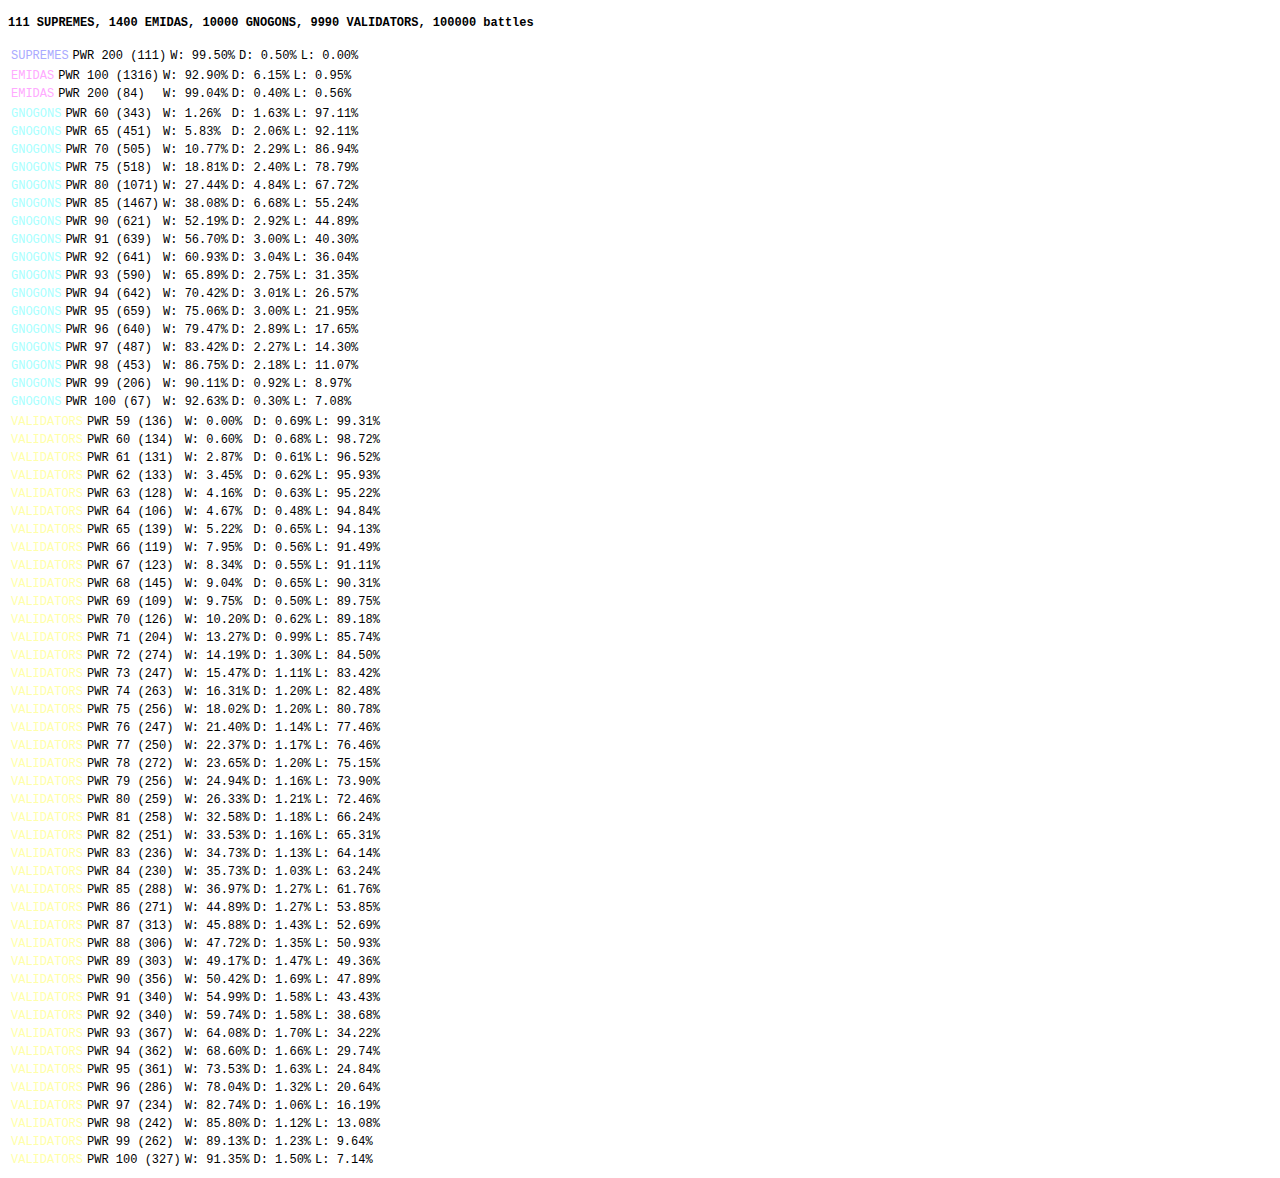
==== batte.html @ b6409891 "Add battle" ====
<!DOCTYPE html>
<html lang="en">
  <head>
    <meta charset="UTF-8" />
    <meta http-equiv="X-UA-Compatible" content="IE=edge" />
    <meta name="viewport" content="width=device-width, initial-scale=1.0" />
    <title>GNG Mining</title>
    <link
      href="https://cdn.jsdelivr.net/npm/bootstrap@5.0.2/dist/css/bootstrap.min.css"
      rel="stylesheet"
      integrity="sha384-EVSTQN3/azprG1Anm3QDgpJLIm9Nao0Yz1ztcQTwFspd3yD65VohhpuuCOmLASjC"
      crossorigin="anonymous"
    />
  </head>
  <body style="font-size: 12px">
    <script>
      const WIN = 1;
      const DRAW = 0;
      const LOSE = -1;
      const ROUNDS = 100000;
      const TYPE = {
        SUPREMES: 0,
        EMIDAS: 1,
        GNOGONS: 2,
        VALIDATORS: 3,
      };
      const HEROES = [
        {
          200: 111,
        },
        {
          100: 1316,
          200: 84,
        },
        {
          60: 343,
          65: 451,
          70: 505,
          75: 518,
          80: 1071,
          85: 1467,
          90: 621,
          91: 639,
          92: 641,
          93: 590,
          94: 642,
          95: 659,
          96: 640,
          97: 487,
          98: 453,
          99: 206,
          100: 67,
        },
        {
          59: 136,
          60: 134,
          61: 131,
          62: 133,
          63: 128,
          64: 106,
          65: 139,
          66: 119,
          67: 123,
          68: 145,
          69: 109,
          70: 126,
          71: 204,
          72: 274,
          73: 247,
          74: 263,
          75: 256,
          76: 247,
          77: 250,
          78: 272,
          79: 256,
          80: 259,
          81: 258,
          82: 251,
          83: 236,
          84: 230,
          85: 288,
          86: 271,
          87: 313,
          88: 306,
          89: 303,
          90: 356,
          91: 340,
          92: 340,
          93: 367,
          94: 362,
          95: 361,
          96: 286,
          97: 234,
          98: 242,
          99: 262,
          100: 327,
        },
      ];

      const getInterval = (type = TYPE.UNKNOWN, start = 0, source) => {
        const interval = {};
        let prev = start;
        for (let key in source) {
          prev += source[key];
          interval[prev] = { type, value: +key };
        }
        return interval;
      };
      const getRand = (min, max, exclude = null) => {
        let rand = null;
        while (rand === null || rand === exclude) {
          rand = Math.floor(Math.random() * (max - min)) + min;
        }
        return rand;
      };
      const getObjForId = (id, list) => {
        let value = {};
        for (let key in list) {
          if (id <= key) {
            return list[key];
          }
        }
        return value;
      };
      const getIdForPower = (power, list) => {
        let id = 0;
        for (let key in list) {
          if (power >= key) {
            id += list[key].value;
          }
        }
        return id;
      };
      const battle = (my_power, my_id, my_type, interval, length) => {
        const opponent_id = getRand(1, length, my_id);
        const { value: opponent_power, type: opponent_type } = getObjForId(opponent_id, interval);
        if (my_power > opponent_power) return WIN;
        if (my_power < opponent_power) return LOSE;
        if (my_type < opponent_type) return WIN;
        if (my_type > opponent_type) return LOSE;
        return DRAW;
      };

      const TYPE_LIST = Object.values(TYPE);
      const TYPE_NAMES = Object.keys(TYPE);
      const TYPE_COLORS = ['#aaaaff', '#ffaaff', '#aaffff', '#ffffaa'];
      const COUNT = HEROES.map((hero) => Object.values(hero).reduce((prev, current) => prev + current, 0));
      const TOTAL_COUNT = COUNT.reduce((prev, current) => prev + current, 0);

      let prevCount = 0;
      const INTERVAL = Object.assign(
        {},
        ...TYPE_LIST.map((type) => {
          const interval = getInterval(type, prevCount, HEROES[type]);
          prevCount += COUNT[type];
          return interval;
        }),
      );

      const el = document.createElement('code');
      document.body.appendChild(el);
      const render = (t) => (el.innerHTML += t);

      render(`<h4>${TYPE_LIST.map((type) => `${COUNT[type]} ${TYPE_NAMES[type]}`).join(', ')}, ${ROUNDS} battles</h4>`);

      TYPE_LIST.forEach((type) => {
        let output =
          '<table class="table table-condensed table-hover table-dark mb-0 table-striped" style="table-layout: fixed;"><tbody>';
        Object.keys(HEROES[type]).forEach((pwr) => {
          const stats = {
            [WIN]: 0,
            [DRAW]: 0,
            [LOSE]: 0,
          };

          const my_power = pwr;
          const my_id = getIdForPower(my_power, HEROES[type]);
          const my_type = type;

          for (let i = 0; i < ROUNDS; i++) {
            stats[battle(my_power, my_id, my_type, INTERVAL, TOTAL_COUNT)]++;
          }

          output += `<tr>\
          <td style="color: ${TYPE_COLORS[type]};">${TYPE_NAMES[type]}</td>
          <td>PWR ${my_power} (${HEROES[type][my_power]})</td>
          <td>W: ${((stats[WIN] * 100) / ROUNDS).toFixed(2)}%</td>
          <td>D: ${((stats[DRAW] * 100) / ROUNDS).toFixed(2)}%</td>
          <td>L: ${((stats[LOSE] * 100) / ROUNDS).toFixed(2)}%</td>
        `;
        });
        output += '</tbody></table>';
        render(output);
      });
    </script>
  </body>
</html>
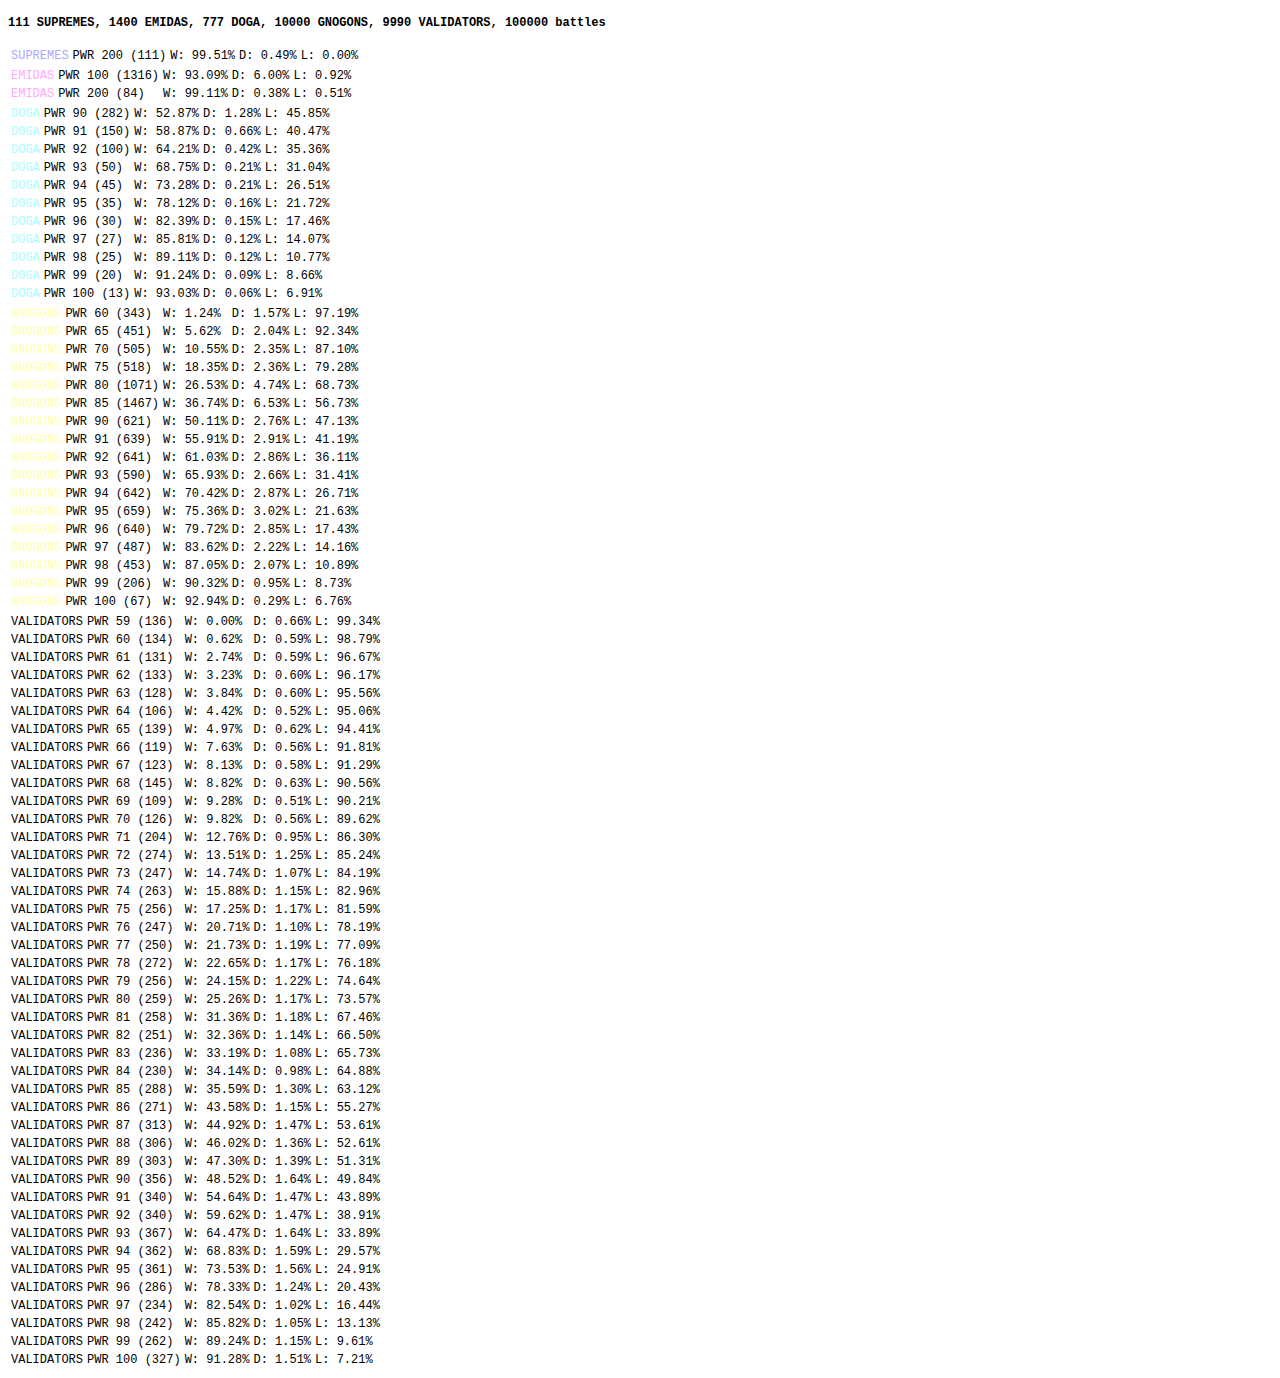
==== commit d3824525: "Battle - added Doga" ====
--- a/batte.html
+++ b/batte.html
@@ -21,8 +21,9 @@
       const TYPE = {
         SUPREMES: 0,
         EMIDAS: 1,
-        GNOGONS: 2,
-        VALIDATORS: 3,
+        DOGA: 2,
+        GNOGONS: 3,
+        VALIDATORS: 4,
       };
       const HEROES = [
         {
@@ -31,6 +32,19 @@
         {
           100: 1316,
           200: 84,
+        },
+        {
+          90: 282,
+          91: 150,
+          92: 100,
+          93: 50,
+          94: 45,
+          95: 35,
+          96: 30,
+          97: 27,
+          98: 25,
+          99: 20,
+          100: 13,
         },
         {
           60: 343,
